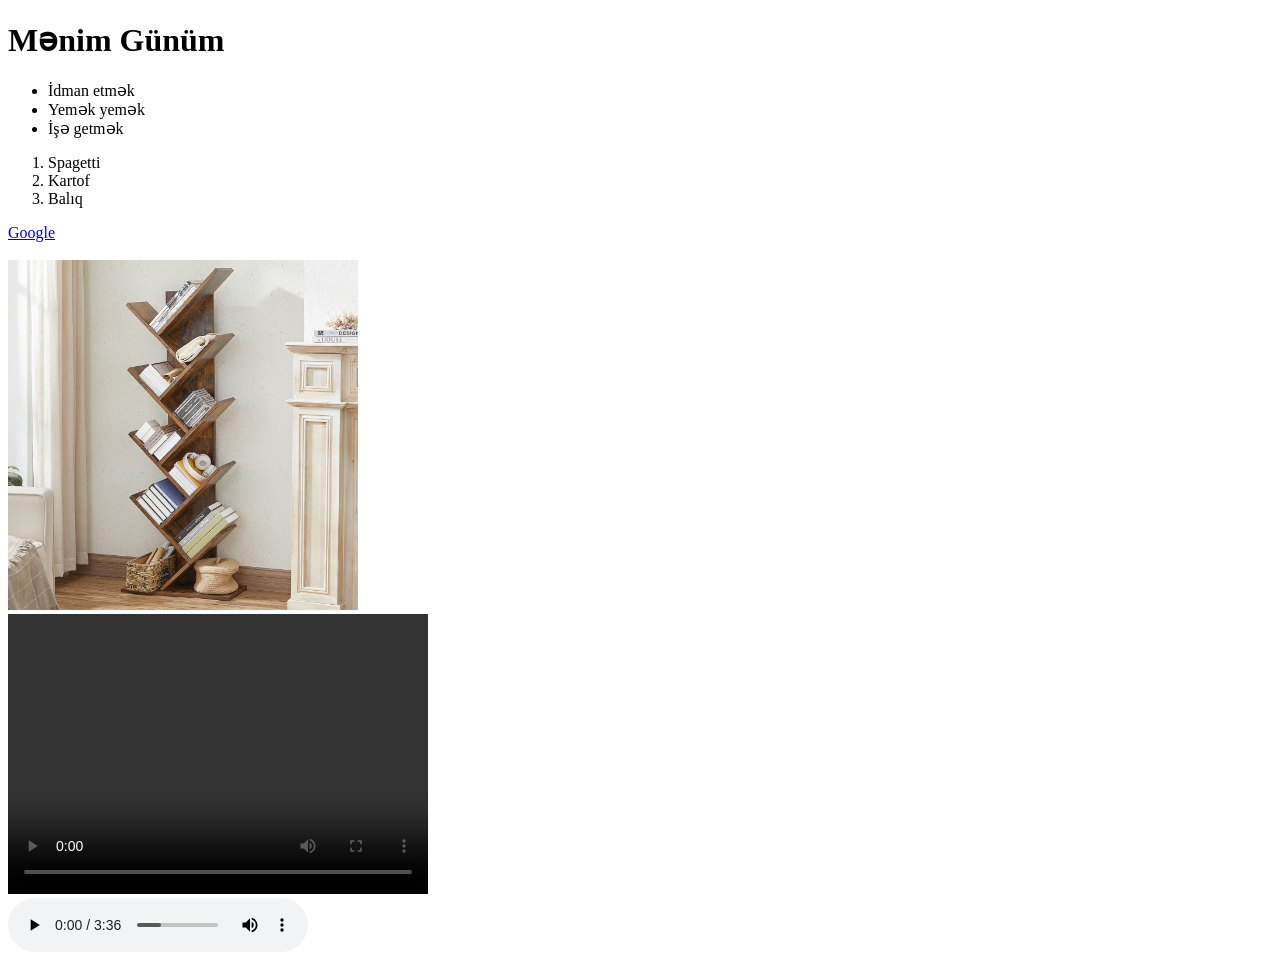
==== lesson-3/index.html @ 86232b8b "lesson3" ====
<!doctype html>
<html lang="en">
  <head>
    <meta charset="UTF-8" />
    <meta name="viewport" content="width=device-width, initial-scale=1.0" />
    <title>Document</title>
  </head>
  <body>
    <h1>Mənim Günüm</h1>
    <ul>
      <li>İdman etmək</li>
      <li>Yemək yemək</li>
      <li>İşə getmək</li>
    </ul>
    <ol>
      <li>Spagetti</li>
      <li>Kartof</li>
      <li>Balıq</li>
    </ol>
    <a href="https://www.google.com/">Google</a> <br /> <br>
    <img width="350px" height="350px" src="./kitab.jpeg" alt="kitab" /> <br />
    <video
      width="420px"
      height="280px"
      src="./kitab video.mp4"
      controls
    ></video>
    <br />
    <audio src="./music.mp3" controls></audio>
  </body>
</html>
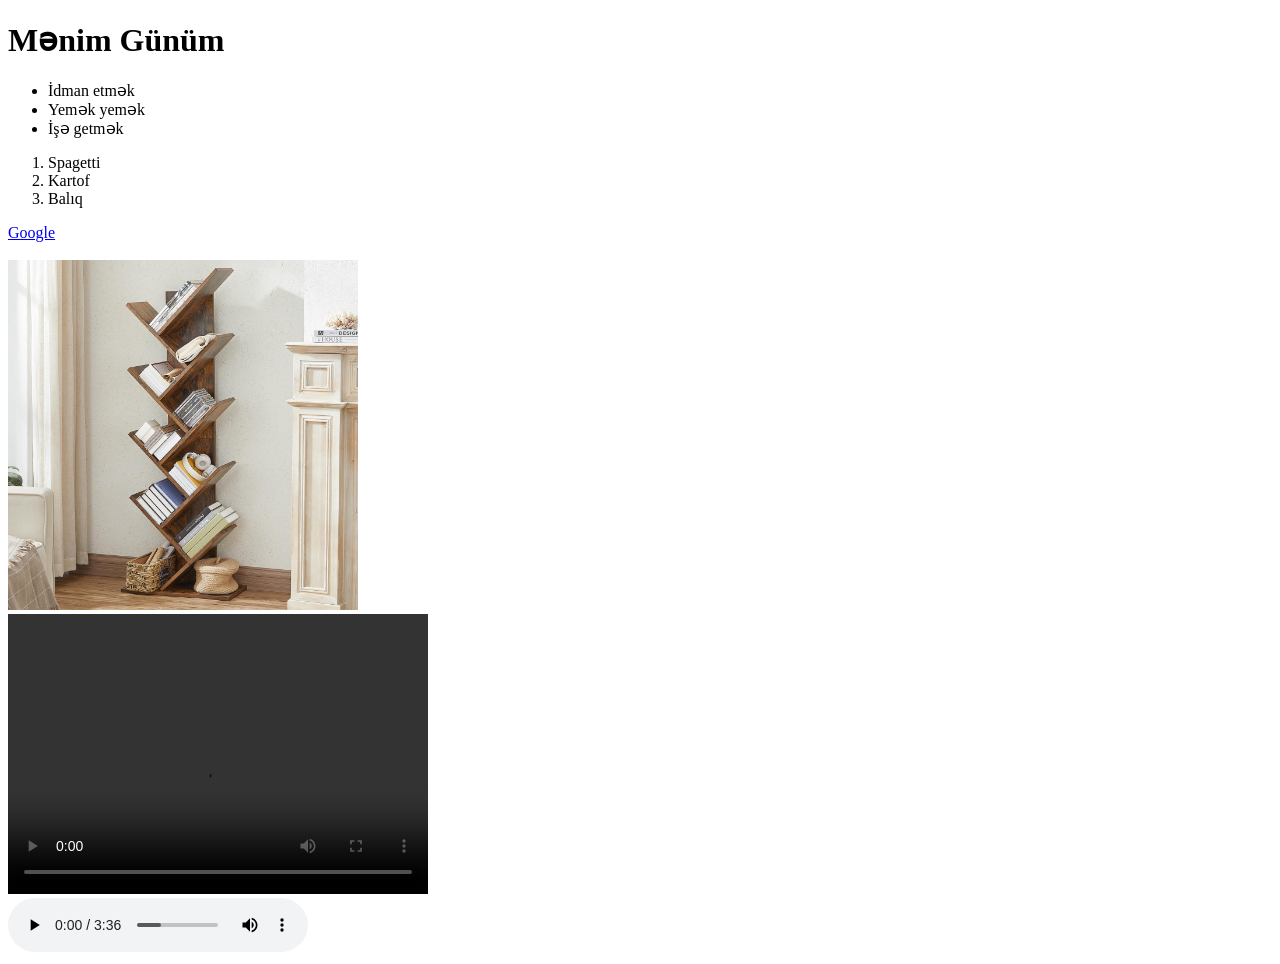
==== commit 014313f3: "lesson-3" ====
--- a/lesson-3/index.html
+++ b/lesson-3/index.html
@@ -17,14 +17,10 @@
       <li>Kartof</li>
       <li>Balıq</li>
     </ol>
-    <a href="https://www.google.com/">Google</a> <br /> <br>
-    <img width="350px" height="350px" src="./kitab.jpeg" alt="kitab" /> <br />
-    <video
-      width="420px"
-      height="280px"
-      src="./kitab video.mp4"
-      controls
-    ></video>
+    <a href="https://www.google.com/" target="_blank">Google</a> <br />
+    <br />
+    <img width="350" height="350" src="./kitab.jpeg" alt="kitab" /> <br />
+    <video width="420" height="280" src="./kitab-video.mp4" controls></video>
     <br />
     <audio src="./music.mp3" controls></audio>
   </body>
